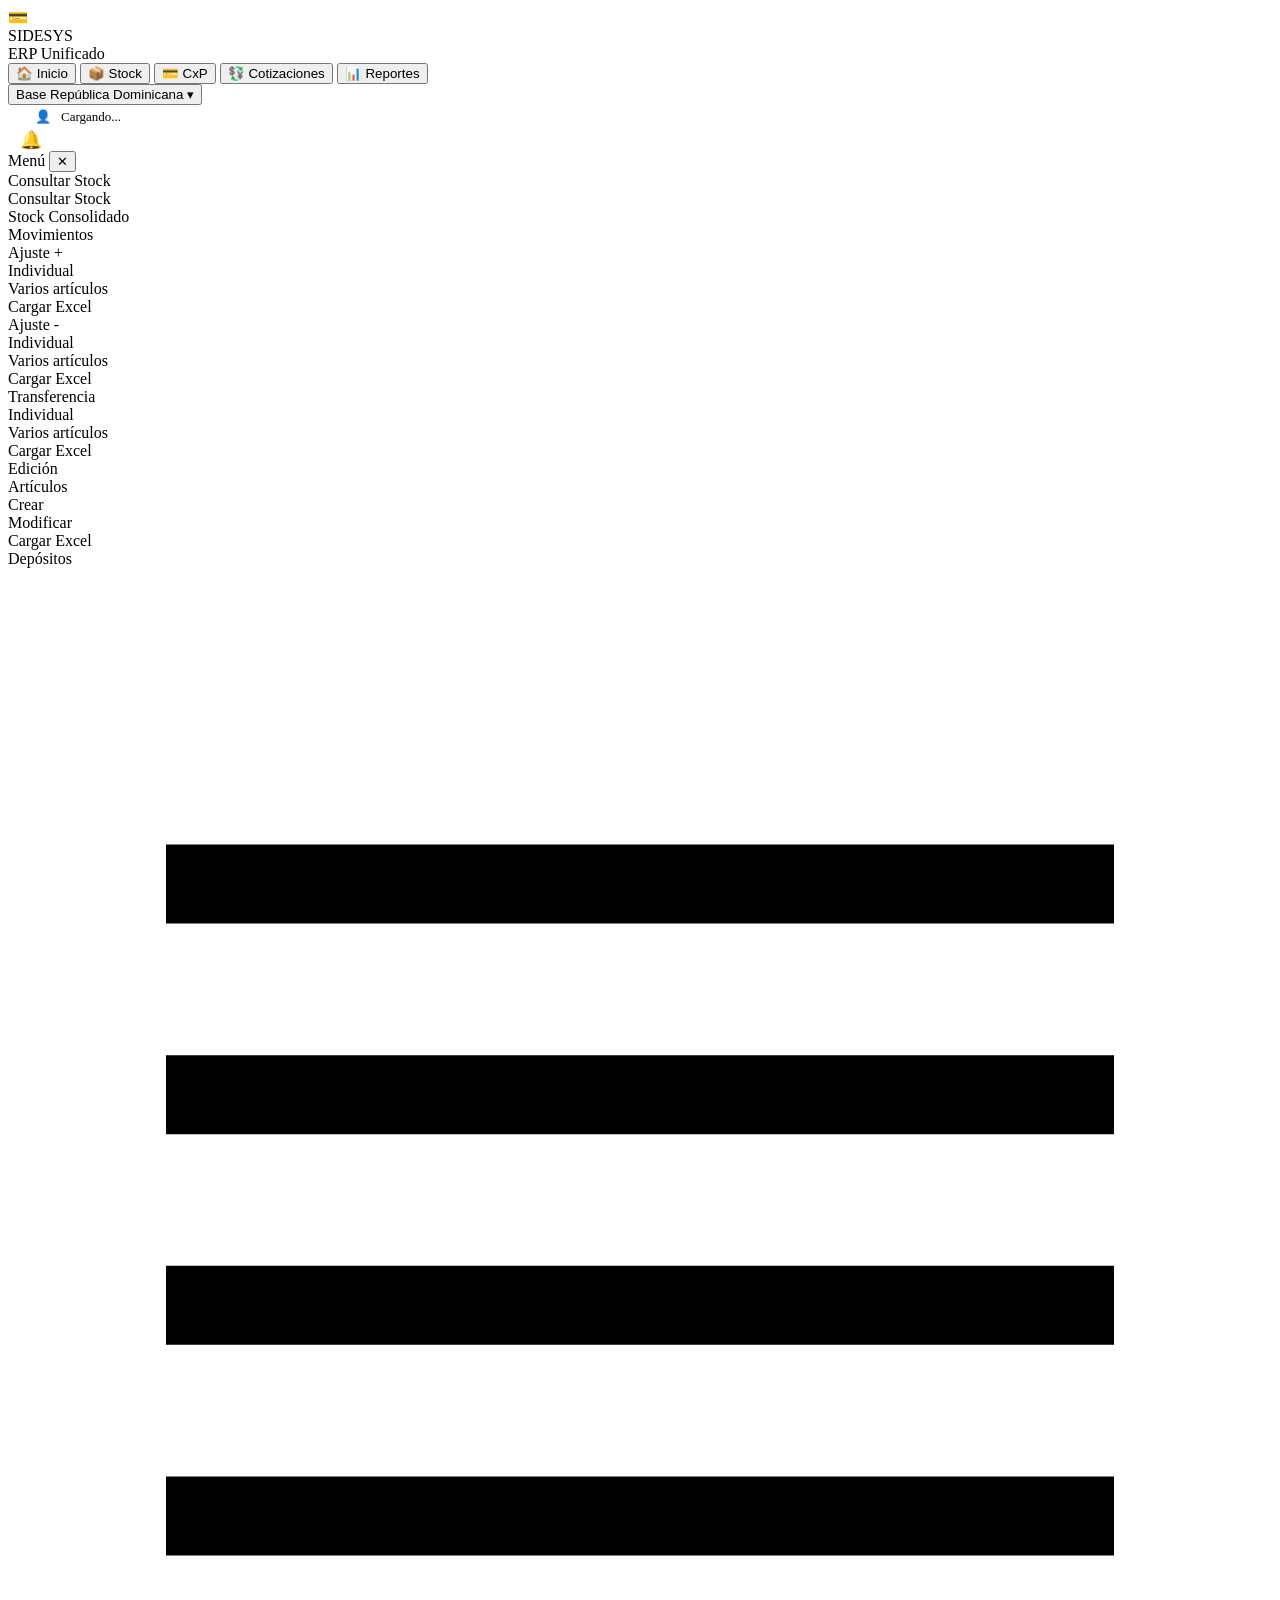
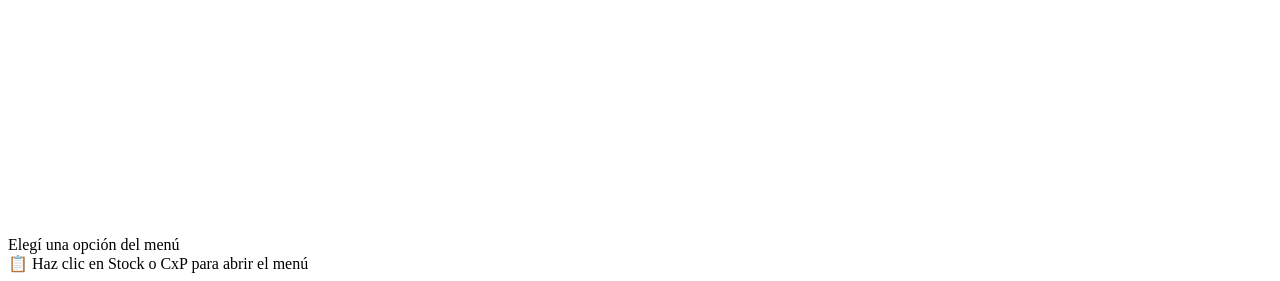
==== updates/1.0.0/files/frontend/index.html @ a8caf873 "Versión base 1.0.0 (estructura limpia, sin archivos grandes)" ====
<!DOCTYPE html>
<html lang="es">
<head>
  <meta charset="UTF-8">
  <meta name="viewport" content="width=device-width, initial-scale=1.0">
  <title>ERP UNIFICADO</title>
  <!-- CSS Global -->
  <link rel="stylesheet" href="/frontend/css/global.css">
  <!-- CSS por módulo -->
  <link rel="stylesheet" href="/frontend/css/dashboard.css">
  <link rel="stylesheet" href="/frontend/css/stock.css">
  <link rel="stylesheet" href="/frontend/css/cxp.css">
  <link rel="stylesheet" href="/frontend/css/cotizaciones.css">
  <link rel="stylesheet" href="/frontend/css/reportes.css">
</head>
<body>

<!-- ============================================================
     TOPBAR
     ============================================================ -->
<header id="topbar">
  <div class="brand">
    <div class="brand-logo">💳</div>
    <div>
      <div class="brand-name">SIDESYS</div>
      <div class="brand-sub">ERP Unificado</div>
    </div>
  </div>

  <nav id="module-nav">
    <button class="module-tab active" data-module="dashboard" onclick="cambiarModulo('dashboard'); openDrawer();">🏠 Inicio</button>
    <button class="module-tab" data-module="stock" onclick="cambiarModulo('stock'); openDrawer();">📦 Stock</button>
    <button class="module-tab" data-module="cxp" onclick="cambiarModulo('cxp'); openDrawer();">💳 CxP</button>
    <button class="module-tab" data-module="cotizaciones" onclick="cambiarModulo('cotizaciones'); openDrawer();">💱 Cotizaciones</button>
    <button class="module-tab" data-module="reportes" onclick="cambiarModulo('reportes'); openDrawer();">📊 Reportes</button>    
  </nav>

  <div class="topbar-spacer"></div>

  <div id="base-picker" class="base-select">
    <button class="base-trigger" onclick="toggleBasePicker()" data-tooltip="selectorBase">
      <span class="lbl">Base</span>
      <span class="val" id="base-btn-label">República Dominicana</span>
      <span class="chev">▾</span>
    </button>
    <div class="base-menu" id="base-dropdown"></div>
  </div>

  <div id="sociedad-picker" class="base-select" style="display:none">
    <button class="base-trigger" onclick="toggleSociedadPicker()" data-tooltip="selectorSociedad">
      <span class="lbl">Sociedad</span>
      <span class="val" id="sociedad-btn-label">Sidesys</span>
      <span class="chev">▾</span>
    </button>
    <div class="base-menu" id="sociedad-dropdown"></div>
  </div>

  <!-- 👤 Indicador de usuario -->
  <div style="display:flex;align-items:center;gap:10px;margin-left:15px;font-size:13px;color:var(--ink-soft);background:var(--surface-2);padding:4px 12px;border-radius:20px;border:1px solid var(--border);">
    <span id="user-indicator-icon">👤</span>
    <span id="user-indicator-name">Cargando...</span>
    <span id="user-indicator-role" style="font-size:10px;background:var(--primary);color:white;padding:1px 8px;border-radius:10px;display:none;">Admin</span>
  </div>

  <!-- 🔔 NOTIFICACIONES BADGE (NUEVO) -->
  <div id="notificacion-badge" style="position:relative;cursor:pointer;margin-left:12px;display:flex;align-items:center;gap:4px;">
    <span style="font-size:18px;">🔔</span>
    <span id="notif-count" style="background:#dc2626;color:#fff;border-radius:50%;padding:1px 7px;font-size:11px;font-weight:700;display:none;">0</span>
  </div>
</header>

<!-- ============================================================
     DRAWER (MENÚ LATERAL)
     ============================================================ -->
<div id="drawer-overlay"></div>
<nav id="drawer">
  <div class="drawer-header">
    <span>Menú</span>
    <button id="drawer-close" onclick="closeDrawer()">✕</button>
  </div>

  <!-- === STOCK === -->
  <div class="drawer-module" data-module="stock">
    <div class="drawer-category">Consultar Stock</div>
    <div class="drawer-group"><div class="drawer-tab" data-tab="stock" data-tooltip="drawerStockConsultar">Consultar Stock</div></div>
    <div class="drawer-group"><div class="drawer-tab" data-tab="stock-consolidado" data-autoload="buscarConsolidado" data-tooltip="drawerStockConsolidado">Stock Consolidado</div></div>

    <div class="drawer-category">Movimientos</div>
    <div class="drawer-group">
      <div class="drawer-tab" data-tab="ajuste-e" data-tooltip="drawerAjusteMas">Ajuste +</div>
      <div class="drawer-sub">
        <div class="drawer-subitem active" data-sub="ae-individual" data-group="ae">Individual</div>
        <div class="drawer-subitem" data-sub="ae-multiple" data-group="ae">Varios artículos</div>
        <div class="drawer-subitem" data-sub="ae-excel" data-group="ae">Cargar Excel</div>
      </div>
    </div>
    <div class="drawer-group">
      <div class="drawer-tab" data-tab="ajuste-s" data-tooltip="drawerAjusteMenos">Ajuste -</div>
      <div class="drawer-sub">
        <div class="drawer-subitem active" data-sub="as-individual" data-group="as">Individual</div>
        <div class="drawer-subitem" data-sub="as-multiple" data-group="as">Varios artículos</div>
        <div class="drawer-subitem" data-sub="as-excel" data-group="as">Cargar Excel</div>
      </div>
    </div>
    <div class="drawer-group">
      <div class="drawer-tab" data-tab="transferencia" data-tooltip="drawerTransferencia">Transferencia</div>
      <div class="drawer-sub">
        <div class="drawer-subitem active" data-sub="tr-individual" data-group="tr">Individual</div>
        <div class="drawer-subitem" data-sub="tr-multiple" data-group="tr">Varios artículos</div>
        <div class="drawer-subitem" data-sub="tr-excel" data-group="tr">Cargar Excel</div>
      </div>
    </div>

    <div class="drawer-category">Edición</div>
    <div class="drawer-group">
      <div class="drawer-tab" data-tab="articulos" data-tooltip="drawerArticulos">Artículos</div>
      <div class="drawer-sub">
        <div class="drawer-subitem active" data-sub="art-crear" data-group="art">Crear</div>
        <div class="drawer-subitem" data-sub="art-modificar" data-group="art">Modificar</div>
        <div class="drawer-subitem" data-sub="art-excel" data-group="art">Cargar Excel</div>
      </div>
    </div>
    <div class="drawer-group"><div class="drawer-tab" data-tab="depositos" data-tooltip="drawerDepositos">Depósitos</div></div>
  </div>

  <!-- === CXP === -->
  <div class="drawer-module" data-module="cxp" style="display:none">
    <div class="drawer-category">Cuentas a Pagar</div>
    <div class="drawer-group"><div class="drawer-tab active" data-tab="cxp-facturas" data-tooltip="drawerCxpFacturas">Facturas</div></div>
  </div>

  <!-- === COTIZACIONES === -->
  <div class="drawer-module" data-module="cotizaciones" style="display:none">
    <div class="drawer-category">Cotizaciones</div>
    <div class="drawer-group"><div class="drawer-tab active" data-tab="cxp-cotizaciones" data-tooltip="drawerCotizaciones">Tipo de Cambio</div></div>
  </div>

  <!-- === REPORTES === -->
  <div class="drawer-module" data-module="reportes" style="display:none">
    <div class="drawer-category">📊 Reportes</div>
    <div class="drawer-group">
        <div class="drawer-tab active" data-tab="reportes-pendiente-facturar" onclick="cambiarReporte('contratos'); closeDrawer();" data-tooltip="drawerReportesPendienteFacturar">📄 Pendiente de Facturar</div>
    </div>
    <div class="drawer-group">
        <div class="drawer-tab" data-tab="reportes-pendiente-cobro" onclick="cambiarReporte('pendiente-cobro'); closeDrawer();" data-tooltip="drawerReportesPendienteCobro">💰 Pendiente de Cobro</div>
    </div>
    <div class="drawer-group">
        <div class="drawer-tab" data-tab="reportes-consolidado-pais" onclick="cambiarReporte('consolidado-pais'); closeDrawer();" data-tooltip="drawerReportesConsolidadoPais">🌍 Ventas por País</div>
    </div>
    <div class="drawer-group">
        <div class="drawer-tab" data-tab="reportes-consolidado-total" onclick="cambiarReporte('consolidado-total'); closeDrawer();" data-tooltip="drawerReportesConsolidadoTotal">🌐 Ventas Globales</div>
    </div>
  </div>
</nav>

<!-- ============================================================
     CONTENIDO PRINCIPAL
     ============================================================ -->
<div class="container" id="app-container">
  <div id="empty-state" class="empty">
    <svg viewBox="0 0 24 24" fill="none" stroke="currentColor" stroke-width="1.5"><path d="M3 10h18M3 14h18M3 18h18M3 6h18"/></svg>
    <div class="e-title">Elegí una opción del menú</div>
    <div class="e-sub">📋 Haz clic en Stock o CxP para abrir el menú</div>
  </div>

  <h2 id="seccion-activa" style="display:none"></h2>
  <div id="msg"></div>

  <!-- ============================================================
       CONTENEDOR DINÁMICO PARA MÓDULOS
       ============================================================ -->
  <div id="module-content"></div>

</div>

<!-- ============================================================
     MODALES Y TOASTS
     ============================================================ -->
<div id="modal-corregir" style="display:none;position:fixed;inset:0;z-index:70;background:rgba(20,20,30,0.45);align-items:center;justify-content:center">
  <div style="background:var(--surface);border-radius:var(--radius);box-shadow:var(--shadow);padding:28px 24px;width:480px;max-width:95vw;max-height:90vh;overflow-y:auto">
    <div style="display:flex;align-items:center;justify-content:space-between;margin-bottom:6px">
      <div style="font-size:16px;font-weight:700;color:var(--ink)" id="modal-corregir-titulo"></div>
      <button onclick="cerrarModalCorregir()" style="background:transparent;color:var(--ink-soft);border:none;font-size:18px;padding:4px 8px;line-height:1">✕</button>
    </div>
    <div style="font-size:12px;color:var(--ink-soft);margin-bottom:18px">Código: <b id="modal-corregir-codigo"></b></div>
    <label>Nombre nuevo</label>
    <input type="text" id="modal-corregir-nombre" style="margin-bottom:16px" placeholder="Nombre unificado para los países seleccionados">
    <label style="margin-bottom:8px">Aplicar en</label>
    <div id="modal-corregir-bases" style="border:1px solid var(--border);border-radius:var(--radius-sm);overflow:hidden;margin-bottom:18px"></div>
    <div id="modal-corregir-msg"></div>
    <div style="display:flex;gap:10px;margin-top:16px">
      <button id="modal-corregir-btn" onclick="aplicarCorreccionModal()" style="flex:1">Aplicar</button>
      <button onclick="cerrarModalCorregir()" class="secondary" style="flex:1">Cancelar</button>
    </div>
  </div>
</div>

<div id="stock-toast" style="display:none;position:fixed;bottom:24px;right:24px;z-index:60;width:300px;background:#2a2a3e;border-radius:var(--radius);border:0.5px solid rgba(255,255,255,0.12);padding:14px 16px;box-shadow:0 8px 32px rgba(0,0,0,0.28)">
  <div id="stock-toast-header" style="display:flex;align-items:center;justify-content:space-between;margin-bottom:6px">
    <span id="stock-toast-title" style="font-size:14px;font-weight:600;color:white">Nuevos movimientos de stock</span>
    <button onclick="cerrarToast()" style="background:transparent;color:rgba(255,255,255,0.4);border:none;padding:0 4px;font-size:16px;line-height:1">✕</button>
  </div>
  <div id="stock-toast-body" style="font-size:13px;color:rgba(255,255,255,0.65);margin-bottom:4px"></div>
  <div id="stock-toast-paises" style="font-size:12px;color:rgba(255,255,255,0.5);margin-bottom:12px"></div>
  <div style="display:flex;gap:8px">
    <button id="stock-toast-ver" style="flex:1;padding:7px 0;background:var(--primary);color:white;font-size:13px;font-weight:600;border:none;border-radius:6px" onclick="irConsolidadoDesdeToast()">Ver consolidado</button>
    <button id="stock-toast-ignorar" style="flex:1;padding:7px 0;background:rgba(255,255,255,0.1);color:rgba(255,255,255,0.7);font-size:13px;border:none;border-radius:6px" onclick="cerrarToast()">Ignorar</button>
  </div>
</div>

<!-- ============================================================
     BANNER DE ACTUALIZACIÓN (VERSIÓN ANTIGUA)
     ============================================================ -->
<div id="update-banner" style="position:fixed;top:0;left:0;right:0;z-index:999;background:var(--primary);color:#fff;padding:10px 20px;display:none;align-items:center;justify-content:center;gap:12px;font-size:13px;font-weight:500">
  <span>↺ Hay una nueva versión disponible.</span>
  <button onclick="actualizarApp()" style="background:#fff;color:var(--primary);border:none;border-radius:5px;padding:5px 14px;font-size:12px;font-weight:700;cursor:pointer">Actualizar ahora</button>
</div>

<!-- ============================================================
     NOTIFICACIÓN DE ACTUALIZACIÓN (TIEMPO REAL)
     ============================================================ -->
<div id="update-notification" style="display: none; position: fixed; top: 70px; right: 20px; 
     background: #fff; border: 2px solid #2563eb; border-radius: 10px; 
     padding: 20px; max-width: 400px; box-shadow: 0 8px 32px rgba(0,0,0,0.15); z-index: 9999;">
    
    <div style="display: flex; align-items: center; gap: 10px; margin-bottom: 12px;">
        <span style="font-size: 24px;">📢</span>
        <h3 style="margin: 0; color: #2563eb; font-size: 16px;">Nueva versión disponible</h3>
    </div>
    
    <p style="margin: 4px 0;"><strong>Versión:</strong> <span id="update-version">-</span></p>
    <p style="margin: 4px 0;"><strong>Fecha:</strong> <span id="update-date">-</span></p>
    
    <div style="background: #f1f5f9; border-radius: 6px; padding: 10px; margin: 10px 0; max-height: 120px; overflow-y: auto;">
        <p style="margin: 0; font-size: 13px;"><strong>Cambios:</strong></p>
        <ul id="update-changelog" style="margin: 5px 0 0 20px; font-size: 13px; color: #334155;"></ul>
    </div>
    
    <div style="display: flex; gap: 10px; margin-top: 15px;">
        <button onclick="instalarActualizacion()" style="flex: 1; background: #2563eb; color: #fff; 
                border: none; border-radius: 6px; padding: 10px; cursor: pointer; font-weight: 600;">
            🔄 Actualizar ahora
        </button>
        <button onclick="cerrarNotificacion()" style="flex: 1; background: #e2e8f0; color: #1e293b; 
                border: none; border-radius: 6px; padding: 10px; cursor: pointer; font-weight: 500;">
            Más tarde
        </button>
    </div>
    
    <div id="update-progress" style="display: none; margin-top: 10px;">
        <div style="background: #e2e8f0; border-radius: 4px; overflow: hidden; height: 20px;">
            <div id="update-progress-bar" style="background: #2563eb; height: 100%; width: 0%; 
                 transition: width 0.5s;"></div>
        </div>
        <p id="update-status" style="font-size: 12px; text-align: center; margin-top: 5px; color: #475569;">
            Descargando actualización...
        </p>
    </div>
</div>

<div id="toast-container"></div>

<!-- ============================================================
     SCRIPTS (ORDEN CORRECTO PARA MÓDULOS ES6)
     ============================================================ -->
<script src="/frontend/modules/shared/paises.js"></script>
<script src="/app.js"></script>

<!-- 🆕 SHARED - Tooltips (primero, para que estén disponibles globalmente) -->
<script type="module" src="/frontend/modules/shared/tooltips.js"></script>
<script type="module" src="/frontend/modules/shared/tooltip-component.js"></script>

<!-- Dashboard -->
<script type="module" src="/frontend/modules/dashboard.js"></script>

<!-- Templates y Stock (siempre primero) -->
<script src="/frontend/modules/templates.js"></script>
<script src="/frontend/modules/stock/utils.js"></script>
<script src="/frontend/modules/stock/ajustes.js"></script>
<script src="/frontend/modules/stock/transferencias.js"></script>
<script src="/frontend/modules/stock/consultar.js"></script>
<script src="/frontend/modules/stock/consolidado.js"></script>
<script src="/frontend/modules/stock/excel.js"></script>
<script src="/frontend/modules/stock/articulos.js"></script>
<script src="/frontend/modules/stock/depositos.js"></script>
<script src="/frontend/modules/stock/index.js"></script>

<!-- CXP - Módulos ES6 (con type="module") -->
<script type="module" src="/frontend/modules/cxp/ui.js"></script>
<script type="module" src="/frontend/modules/cxp/utils.js"></script>
<script type="module" src="/frontend/modules/cxp/renglones.js"></script>
<script type="module" src="/frontend/modules/cxp/eventuales.js"></script>
<script type="module" src="/frontend/modules/cxp/eliminar.js"></script>
<script type="module" src="/frontend/modules/cxp/main.js"></script>
<script type="module" src="/frontend/modules/cxp/render.js"></script>
<script type="module" src="/frontend/modules/cxp/init.js"></script>
<script type="module" src="/frontend/modules/cxp/index.js"></script>

<!-- Reportes - Módulos -->
<script type="module" src="/frontend/modules/reportes/index.js"></script>
<script type="module" src="/frontend/modules/reportes/pendiente_cobro.js"></script>
<script type="module" src="/frontend/modules/reportes/consolidado_total.js"></script>

<!-- Otros módulos -->
<script src="/frontend/modules/cotizaciones.js"></script>

<!-- 🔔 Notificaciones globales (NUEVO) -->
<script type="module" src="/frontend/modules/notificaciones.js"></script>

<!-- ============================================================
     INICIALIZACIÓN (MODIFICADA - DASHBOARD ES EL PRIMERO)
     ============================================================ -->
<script type="module">
  // ✅ Importar directamente la función del Dashboard
  import { cargarDashboard } from '/frontend/modules/dashboard.js';

  // También importar otras funciones que puedan necesitarse
  // (asumiendo que están en window, pero es mejor tenerlas aquí)
  // Por ahora, usaremos las funciones globales existentes.

  (async function() {
    try {
      toastInfo('Inicializando aplicación...', 'Cargando');
      
      // ✅ 0. CARGAR USUARIO ACTUAL (ANTES DE TODO)
      await cargarUsuarioActual();
      
      // ✅ 1. Mostrar usuario en la interfaz
      const userData = obtenerUsuarioActual();
      if (userData) {
        const nameEl = document.getElementById('user-indicator-name');
        const roleEl = document.getElementById('user-indicator-role');
        if (nameEl) nameEl.textContent = userData.nombre || userData.username || 'Usuario';
        if (roleEl) {
          if (userData.es_superadmin || userData.rol === 'superadmin') {
            roleEl.textContent = 'SuperAdmin';
            roleEl.style.display = 'inline';
            roleEl.style.background = '#dc2626';
          } else if (userData.rol) {
            roleEl.textContent = userData.rol.charAt(0).toUpperCase() + userData.rol.slice(1);
            roleEl.style.display = 'inline';
          }
        }
      }
      
      // 2. Inicializar base
      await inicializarBase('plataforma_rd', 'sidesys');
      toastSuccess('Base: República Dominicana', 'Base inicializada');
    
      // ✅ 3. CARGAR DASHBOARD (EN LUGAR DE STOCK)
      // Esperamos un poco para asegurar que el DOM esté listo
      setTimeout(() => {
        cargarDashboard();
        toastSuccess('Dashboard cargado', '🏠 Inicio');
      }, 200);
      
      const emptyState = document.getElementById('empty-state');
      if (emptyState) emptyState.style.display = 'none';
      
      const moduleContent = document.getElementById('module-content');
      if (moduleContent) moduleContent.style.display = 'block';
            
      // 4. Inicializar drawer (siempre)
      setTimeout(() => {
        if (typeof inicializarDrawer === 'function') {
          inicializarDrawer();
        }
      }, 500);
      
      // 5. Inicializar CXP (en segundo plano)
      setTimeout(() => {
        try {
          if (typeof window.inicializarCXP === 'function') {
            window.inicializarCXP();
            console.log('✅ CXP inicializado');
          } else {
            console.warn('⚠️ window.inicializarCXP no disponible, reintentando...');
            setTimeout(() => {
              if (typeof window.inicializarCXP === 'function') {
                window.inicializarCXP();
                console.log('✅ CXP inicializado (reintento)');
              } else {
                console.error('❌ CXP no disponible - ejecuta manualmente desde consola');
              }
            }, 1000);
          }
        } catch (e) {
          console.warn('⚠️ Error inicializando CXP:', e.message);
        }
      }, 600);
      
      // 6. Inicializar Tooltips globales
      setTimeout(() => {
        try {
          if (!window._tooltipsInicializados) {
            import('/frontend/modules/shared/tooltip-component.js').then(module => {
              if (module.initTooltips) {
                module.initTooltips();
                window._tooltipsInicializados = true;
                console.log('✅ Tooltips globales inicializados desde index.html');
              }
              if (module.injectTooltipStyles) {
                module.injectTooltipStyles();
              }
            }).catch(e => {
              console.warn('⚠️ Error cargando tooltips:', e.message);
            });
          } else {
            console.log('ℹ️ Tooltips ya inicializados, omitiendo desde index.html');
          }
        } catch (e) {
          console.warn('⚠️ Error inicializando tooltips:', e.message);
        }
      }, 1200);
           
      toastSuccess('Aplicación lista', '✅ SIDESYS ERP');
      
      window.addEventListener('baseChanged', function(e) {
        console.log('📌 Evento baseChanged recibido:', e.detail);
        if (typeof validarBaseGT === 'function') {
          setTimeout(() => validarBaseGT(), 200);
        }
      });
      
      // ✅ Escuchar evento de usuario cargado
      window.addEventListener('userLoaded', function(e) {
        const user = e.detail.user;
        const nameEl = document.getElementById('user-indicator-name');
        const roleEl = document.getElementById('user-indicator-role');
        if (nameEl) nameEl.textContent = user.nombre || user.username || 'Usuario';
        if (roleEl) {
          if (user.es_superadmin || user.rol === 'superadmin') {
            roleEl.textContent = 'SuperAdmin';
            roleEl.style.display = 'inline';
            roleEl.style.background = '#dc2626';
          } else if (user.rol) {
            roleEl.textContent = user.rol.charAt(0).toUpperCase() + user.rol.slice(1);
            roleEl.style.display = 'inline';
          }
        }
        console.log('👤 Usuario actualizado en UI:', user.username);
      });
      
    } catch (error) {
      toastError('Error al iniciar: ' + error.message, 'Error crítico');
      console.error('Error al iniciar:', error);
    }
  })();
</script>

</body>
</html>
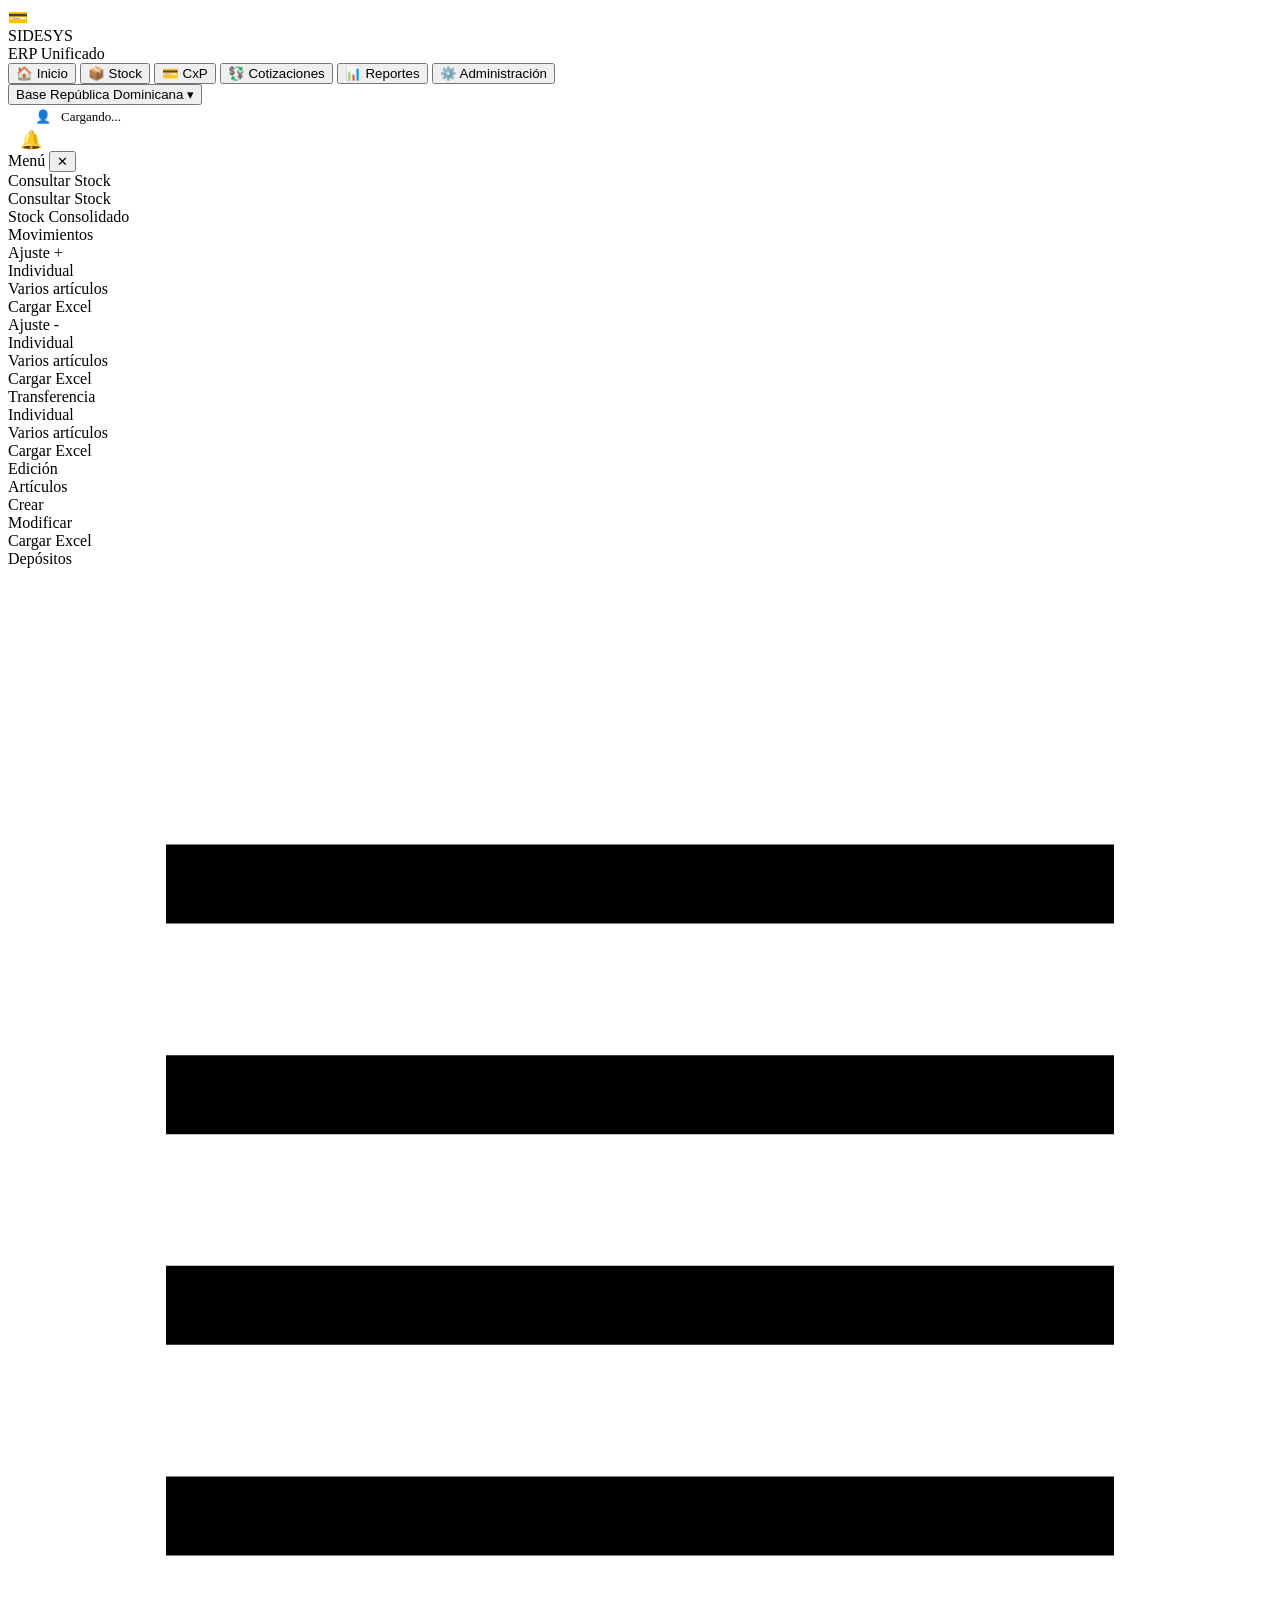
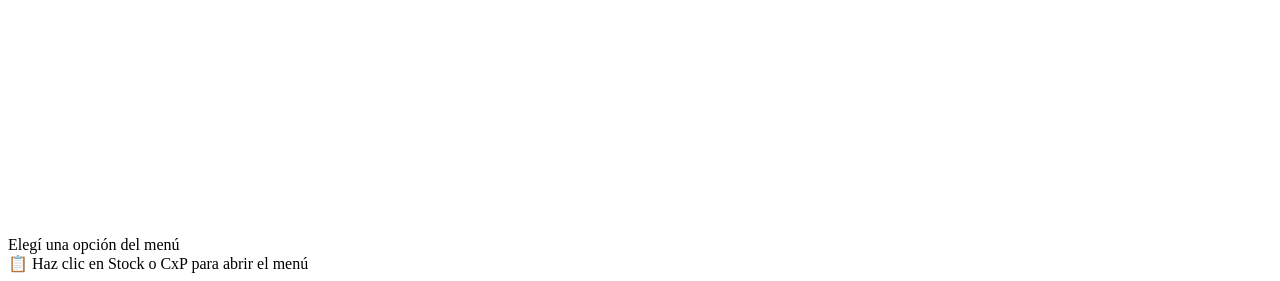
==== commit 97f357e8: "feat: publicar version 1.0.0 (panel de administracion; sin el workspace del SDD)" ====
--- a/updates/1.0.0/files/frontend/index.html
+++ b/updates/1.0.0/files/frontend/index.html
@@ -1,452 +1,361 @@
-<!DOCTYPE html>
-<html lang="es">
-<head>
-  <meta charset="UTF-8">
-  <meta name="viewport" content="width=device-width, initial-scale=1.0">
-  <title>ERP UNIFICADO</title>
-  <!-- CSS Global -->
-  <link rel="stylesheet" href="/frontend/css/global.css">
-  <!-- CSS por módulo -->
-  <link rel="stylesheet" href="/frontend/css/dashboard.css">
-  <link rel="stylesheet" href="/frontend/css/stock.css">
-  <link rel="stylesheet" href="/frontend/css/cxp.css">
-  <link rel="stylesheet" href="/frontend/css/cotizaciones.css">
-  <link rel="stylesheet" href="/frontend/css/reportes.css">
-</head>
-<body>
-
-<!-- ============================================================
-     TOPBAR
-     ============================================================ -->
-<header id="topbar">
-  <div class="brand">
-    <div class="brand-logo">💳</div>
-    <div>
-      <div class="brand-name">SIDESYS</div>
-      <div class="brand-sub">ERP Unificado</div>
-    </div>
-  </div>
-
-  <nav id="module-nav">
-    <button class="module-tab active" data-module="dashboard" onclick="cambiarModulo('dashboard'); openDrawer();">🏠 Inicio</button>
-    <button class="module-tab" data-module="stock" onclick="cambiarModulo('stock'); openDrawer();">📦 Stock</button>
-    <button class="module-tab" data-module="cxp" onclick="cambiarModulo('cxp'); openDrawer();">💳 CxP</button>
-    <button class="module-tab" data-module="cotizaciones" onclick="cambiarModulo('cotizaciones'); openDrawer();">💱 Cotizaciones</button>
-    <button class="module-tab" data-module="reportes" onclick="cambiarModulo('reportes'); openDrawer();">📊 Reportes</button>    
-  </nav>
-
-  <div class="topbar-spacer"></div>
-
-  <div id="base-picker" class="base-select">
-    <button class="base-trigger" onclick="toggleBasePicker()" data-tooltip="selectorBase">
-      <span class="lbl">Base</span>
-      <span class="val" id="base-btn-label">República Dominicana</span>
-      <span class="chev">▾</span>
-    </button>
-    <div class="base-menu" id="base-dropdown"></div>
-  </div>
-
-  <div id="sociedad-picker" class="base-select" style="display:none">
-    <button class="base-trigger" onclick="toggleSociedadPicker()" data-tooltip="selectorSociedad">
-      <span class="lbl">Sociedad</span>
-      <span class="val" id="sociedad-btn-label">Sidesys</span>
-      <span class="chev">▾</span>
-    </button>
-    <div class="base-menu" id="sociedad-dropdown"></div>
-  </div>
-
-  <!-- 👤 Indicador de usuario -->
-  <div style="display:flex;align-items:center;gap:10px;margin-left:15px;font-size:13px;color:var(--ink-soft);background:var(--surface-2);padding:4px 12px;border-radius:20px;border:1px solid var(--border);">
-    <span id="user-indicator-icon">👤</span>
-    <span id="user-indicator-name">Cargando...</span>
-    <span id="user-indicator-role" style="font-size:10px;background:var(--primary);color:white;padding:1px 8px;border-radius:10px;display:none;">Admin</span>
-  </div>
-
-  <!-- 🔔 NOTIFICACIONES BADGE (NUEVO) -->
-  <div id="notificacion-badge" style="position:relative;cursor:pointer;margin-left:12px;display:flex;align-items:center;gap:4px;">
-    <span style="font-size:18px;">🔔</span>
-    <span id="notif-count" style="background:#dc2626;color:#fff;border-radius:50%;padding:1px 7px;font-size:11px;font-weight:700;display:none;">0</span>
-  </div>
-</header>
-
-<!-- ============================================================
-     DRAWER (MENÚ LATERAL)
-     ============================================================ -->
-<div id="drawer-overlay"></div>
-<nav id="drawer">
-  <div class="drawer-header">
-    <span>Menú</span>
-    <button id="drawer-close" onclick="closeDrawer()">✕</button>
-  </div>
-
-  <!-- === STOCK === -->
-  <div class="drawer-module" data-module="stock">
-    <div class="drawer-category">Consultar Stock</div>
-    <div class="drawer-group"><div class="drawer-tab" data-tab="stock" data-tooltip="drawerStockConsultar">Consultar Stock</div></div>
-    <div class="drawer-group"><div class="drawer-tab" data-tab="stock-consolidado" data-autoload="buscarConsolidado" data-tooltip="drawerStockConsolidado">Stock Consolidado</div></div>
-
-    <div class="drawer-category">Movimientos</div>
-    <div class="drawer-group">
-      <div class="drawer-tab" data-tab="ajuste-e" data-tooltip="drawerAjusteMas">Ajuste +</div>
-      <div class="drawer-sub">
-        <div class="drawer-subitem active" data-sub="ae-individual" data-group="ae">Individual</div>
-        <div class="drawer-subitem" data-sub="ae-multiple" data-group="ae">Varios artículos</div>
-        <div class="drawer-subitem" data-sub="ae-excel" data-group="ae">Cargar Excel</div>
-      </div>
-    </div>
-    <div class="drawer-group">
-      <div class="drawer-tab" data-tab="ajuste-s" data-tooltip="drawerAjusteMenos">Ajuste -</div>
-      <div class="drawer-sub">
-        <div class="drawer-subitem active" data-sub="as-individual" data-group="as">Individual</div>
-        <div class="drawer-subitem" data-sub="as-multiple" data-group="as">Varios artículos</div>
-        <div class="drawer-subitem" data-sub="as-excel" data-group="as">Cargar Excel</div>
-      </div>
-    </div>
-    <div class="drawer-group">
-      <div class="drawer-tab" data-tab="transferencia" data-tooltip="drawerTransferencia">Transferencia</div>
-      <div class="drawer-sub">
-        <div class="drawer-subitem active" data-sub="tr-individual" data-group="tr">Individual</div>
-        <div class="drawer-subitem" data-sub="tr-multiple" data-group="tr">Varios artículos</div>
-        <div class="drawer-subitem" data-sub="tr-excel" data-group="tr">Cargar Excel</div>
-      </div>
-    </div>
-
-    <div class="drawer-category">Edición</div>
-    <div class="drawer-group">
-      <div class="drawer-tab" data-tab="articulos" data-tooltip="drawerArticulos">Artículos</div>
-      <div class="drawer-sub">
-        <div class="drawer-subitem active" data-sub="art-crear" data-group="art">Crear</div>
-        <div class="drawer-subitem" data-sub="art-modificar" data-group="art">Modificar</div>
-        <div class="drawer-subitem" data-sub="art-excel" data-group="art">Cargar Excel</div>
-      </div>
-    </div>
-    <div class="drawer-group"><div class="drawer-tab" data-tab="depositos" data-tooltip="drawerDepositos">Depósitos</div></div>
-  </div>
-
-  <!-- === CXP === -->
-  <div class="drawer-module" data-module="cxp" style="display:none">
-    <div class="drawer-category">Cuentas a Pagar</div>
-    <div class="drawer-group"><div class="drawer-tab active" data-tab="cxp-facturas" data-tooltip="drawerCxpFacturas">Facturas</div></div>
-  </div>
-
-  <!-- === COTIZACIONES === -->
-  <div class="drawer-module" data-module="cotizaciones" style="display:none">
-    <div class="drawer-category">Cotizaciones</div>
-    <div class="drawer-group"><div class="drawer-tab active" data-tab="cxp-cotizaciones" data-tooltip="drawerCotizaciones">Tipo de Cambio</div></div>
-  </div>
-
-  <!-- === REPORTES === -->
-  <div class="drawer-module" data-module="reportes" style="display:none">
-    <div class="drawer-category">📊 Reportes</div>
-    <div class="drawer-group">
-        <div class="drawer-tab active" data-tab="reportes-pendiente-facturar" onclick="cambiarReporte('contratos'); closeDrawer();" data-tooltip="drawerReportesPendienteFacturar">📄 Pendiente de Facturar</div>
-    </div>
-    <div class="drawer-group">
-        <div class="drawer-tab" data-tab="reportes-pendiente-cobro" onclick="cambiarReporte('pendiente-cobro'); closeDrawer();" data-tooltip="drawerReportesPendienteCobro">💰 Pendiente de Cobro</div>
-    </div>
-    <div class="drawer-group">
-        <div class="drawer-tab" data-tab="reportes-consolidado-pais" onclick="cambiarReporte('consolidado-pais'); closeDrawer();" data-tooltip="drawerReportesConsolidadoPais">🌍 Ventas por País</div>
-    </div>
-    <div class="drawer-group">
-        <div class="drawer-tab" data-tab="reportes-consolidado-total" onclick="cambiarReporte('consolidado-total'); closeDrawer();" data-tooltip="drawerReportesConsolidadoTotal">🌐 Ventas Globales</div>
-    </div>
-  </div>
-</nav>
-
-<!-- ============================================================
-     CONTENIDO PRINCIPAL
-     ============================================================ -->
-<div class="container" id="app-container">
-  <div id="empty-state" class="empty">
-    <svg viewBox="0 0 24 24" fill="none" stroke="currentColor" stroke-width="1.5"><path d="M3 10h18M3 14h18M3 18h18M3 6h18"/></svg>
-    <div class="e-title">Elegí una opción del menú</div>
-    <div class="e-sub">📋 Haz clic en Stock o CxP para abrir el menú</div>
-  </div>
-
-  <h2 id="seccion-activa" style="display:none"></h2>
-  <div id="msg"></div>
-
-  <!-- ============================================================
-       CONTENEDOR DINÁMICO PARA MÓDULOS
-       ============================================================ -->
-  <div id="module-content"></div>
-
-</div>
-
-<!-- ============================================================
-     MODALES Y TOASTS
-     ============================================================ -->
-<div id="modal-corregir" style="display:none;position:fixed;inset:0;z-index:70;background:rgba(20,20,30,0.45);align-items:center;justify-content:center">
-  <div style="background:var(--surface);border-radius:var(--radius);box-shadow:var(--shadow);padding:28px 24px;width:480px;max-width:95vw;max-height:90vh;overflow-y:auto">
-    <div style="display:flex;align-items:center;justify-content:space-between;margin-bottom:6px">
-      <div style="font-size:16px;font-weight:700;color:var(--ink)" id="modal-corregir-titulo"></div>
-      <button onclick="cerrarModalCorregir()" style="background:transparent;color:var(--ink-soft);border:none;font-size:18px;padding:4px 8px;line-height:1">✕</button>
-    </div>
-    <div style="font-size:12px;color:var(--ink-soft);margin-bottom:18px">Código: <b id="modal-corregir-codigo"></b></div>
-    <label>Nombre nuevo</label>
-    <input type="text" id="modal-corregir-nombre" style="margin-bottom:16px" placeholder="Nombre unificado para los países seleccionados">
-    <label style="margin-bottom:8px">Aplicar en</label>
-    <div id="modal-corregir-bases" style="border:1px solid var(--border);border-radius:var(--radius-sm);overflow:hidden;margin-bottom:18px"></div>
-    <div id="modal-corregir-msg"></div>
-    <div style="display:flex;gap:10px;margin-top:16px">
-      <button id="modal-corregir-btn" onclick="aplicarCorreccionModal()" style="flex:1">Aplicar</button>
-      <button onclick="cerrarModalCorregir()" class="secondary" style="flex:1">Cancelar</button>
-    </div>
-  </div>
-</div>
-
-<div id="stock-toast" style="display:none;position:fixed;bottom:24px;right:24px;z-index:60;width:300px;background:#2a2a3e;border-radius:var(--radius);border:0.5px solid rgba(255,255,255,0.12);padding:14px 16px;box-shadow:0 8px 32px rgba(0,0,0,0.28)">
-  <div id="stock-toast-header" style="display:flex;align-items:center;justify-content:space-between;margin-bottom:6px">
-    <span id="stock-toast-title" style="font-size:14px;font-weight:600;color:white">Nuevos movimientos de stock</span>
-    <button onclick="cerrarToast()" style="background:transparent;color:rgba(255,255,255,0.4);border:none;padding:0 4px;font-size:16px;line-height:1">✕</button>
-  </div>
-  <div id="stock-toast-body" style="font-size:13px;color:rgba(255,255,255,0.65);margin-bottom:4px"></div>
-  <div id="stock-toast-paises" style="font-size:12px;color:rgba(255,255,255,0.5);margin-bottom:12px"></div>
-  <div style="display:flex;gap:8px">
-    <button id="stock-toast-ver" style="flex:1;padding:7px 0;background:var(--primary);color:white;font-size:13px;font-weight:600;border:none;border-radius:6px" onclick="irConsolidadoDesdeToast()">Ver consolidado</button>
-    <button id="stock-toast-ignorar" style="flex:1;padding:7px 0;background:rgba(255,255,255,0.1);color:rgba(255,255,255,0.7);font-size:13px;border:none;border-radius:6px" onclick="cerrarToast()">Ignorar</button>
-  </div>
-</div>
-
-<!-- ============================================================
-     BANNER DE ACTUALIZACIÓN (VERSIÓN ANTIGUA)
-     ============================================================ -->
-<div id="update-banner" style="position:fixed;top:0;left:0;right:0;z-index:999;background:var(--primary);color:#fff;padding:10px 20px;display:none;align-items:center;justify-content:center;gap:12px;font-size:13px;font-weight:500">
-  <span>↺ Hay una nueva versión disponible.</span>
-  <button onclick="actualizarApp()" style="background:#fff;color:var(--primary);border:none;border-radius:5px;padding:5px 14px;font-size:12px;font-weight:700;cursor:pointer">Actualizar ahora</button>
-</div>
-
-<!-- ============================================================
-     NOTIFICACIÓN DE ACTUALIZACIÓN (TIEMPO REAL)
-     ============================================================ -->
-<div id="update-notification" style="display: none; position: fixed; top: 70px; right: 20px; 
-     background: #fff; border: 2px solid #2563eb; border-radius: 10px; 
-     padding: 20px; max-width: 400px; box-shadow: 0 8px 32px rgba(0,0,0,0.15); z-index: 9999;">
-    
-    <div style="display: flex; align-items: center; gap: 10px; margin-bottom: 12px;">
-        <span style="font-size: 24px;">📢</span>
-        <h3 style="margin: 0; color: #2563eb; font-size: 16px;">Nueva versión disponible</h3>
-    </div>
-    
-    <p style="margin: 4px 0;"><strong>Versión:</strong> <span id="update-version">-</span></p>
-    <p style="margin: 4px 0;"><strong>Fecha:</strong> <span id="update-date">-</span></p>
-    
-    <div style="background: #f1f5f9; border-radius: 6px; padding: 10px; margin: 10px 0; max-height: 120px; overflow-y: auto;">
-        <p style="margin: 0; font-size: 13px;"><strong>Cambios:</strong></p>
-        <ul id="update-changelog" style="margin: 5px 0 0 20px; font-size: 13px; color: #334155;"></ul>
-    </div>
-    
-    <div style="display: flex; gap: 10px; margin-top: 15px;">
-        <button onclick="instalarActualizacion()" style="flex: 1; background: #2563eb; color: #fff; 
-                border: none; border-radius: 6px; padding: 10px; cursor: pointer; font-weight: 600;">
-            🔄 Actualizar ahora
-        </button>
-        <button onclick="cerrarNotificacion()" style="flex: 1; background: #e2e8f0; color: #1e293b; 
-                border: none; border-radius: 6px; padding: 10px; cursor: pointer; font-weight: 500;">
-            Más tarde
-        </button>
-    </div>
-    
-    <div id="update-progress" style="display: none; margin-top: 10px;">
-        <div style="background: #e2e8f0; border-radius: 4px; overflow: hidden; height: 20px;">
-            <div id="update-progress-bar" style="background: #2563eb; height: 100%; width: 0%; 
-                 transition: width 0.5s;"></div>
-        </div>
-        <p id="update-status" style="font-size: 12px; text-align: center; margin-top: 5px; color: #475569;">
-            Descargando actualización...
-        </p>
-    </div>
-</div>
-
-<div id="toast-container"></div>
-
-<!-- ============================================================
-     SCRIPTS (ORDEN CORRECTO PARA MÓDULOS ES6)
-     ============================================================ -->
-<script src="/frontend/modules/shared/paises.js"></script>
-<script src="/app.js"></script>
-
-<!-- 🆕 SHARED - Tooltips (primero, para que estén disponibles globalmente) -->
-<script type="module" src="/frontend/modules/shared/tooltips.js"></script>
-<script type="module" src="/frontend/modules/shared/tooltip-component.js"></script>
-
-<!-- Dashboard -->
-<script type="module" src="/frontend/modules/dashboard.js"></script>
-
-<!-- Templates y Stock (siempre primero) -->
-<script src="/frontend/modules/templates.js"></script>
-<script src="/frontend/modules/stock/utils.js"></script>
-<script src="/frontend/modules/stock/ajustes.js"></script>
-<script src="/frontend/modules/stock/transferencias.js"></script>
-<script src="/frontend/modules/stock/consultar.js"></script>
-<script src="/frontend/modules/stock/consolidado.js"></script>
-<script src="/frontend/modules/stock/excel.js"></script>
-<script src="/frontend/modules/stock/articulos.js"></script>
-<script src="/frontend/modules/stock/depositos.js"></script>
-<script src="/frontend/modules/stock/index.js"></script>
-
-<!-- CXP - Módulos ES6 (con type="module") -->
-<script type="module" src="/frontend/modules/cxp/ui.js"></script>
-<script type="module" src="/frontend/modules/cxp/utils.js"></script>
-<script type="module" src="/frontend/modules/cxp/renglones.js"></script>
-<script type="module" src="/frontend/modules/cxp/eventuales.js"></script>
-<script type="module" src="/frontend/modules/cxp/eliminar.js"></script>
-<script type="module" src="/frontend/modules/cxp/main.js"></script>
-<script type="module" src="/frontend/modules/cxp/render.js"></script>
-<script type="module" src="/frontend/modules/cxp/init.js"></script>
-<script type="module" src="/frontend/modules/cxp/index.js"></script>
-
-<!-- Reportes - Módulos -->
-<script type="module" src="/frontend/modules/reportes/index.js"></script>
-<script type="module" src="/frontend/modules/reportes/pendiente_cobro.js"></script>
-<script type="module" src="/frontend/modules/reportes/consolidado_total.js"></script>
-
-<!-- Otros módulos -->
-<script src="/frontend/modules/cotizaciones.js"></script>
-
-<!-- 🔔 Notificaciones globales (NUEVO) -->
-<script type="module" src="/frontend/modules/notificaciones.js"></script>
-
-<!-- ============================================================
-     INICIALIZACIÓN (MODIFICADA - DASHBOARD ES EL PRIMERO)
-     ============================================================ -->
-<script type="module">
-  // ✅ Importar directamente la función del Dashboard
-  import { cargarDashboard } from '/frontend/modules/dashboard.js';
-
-  // También importar otras funciones que puedan necesitarse
-  // (asumiendo que están en window, pero es mejor tenerlas aquí)
-  // Por ahora, usaremos las funciones globales existentes.
-
-  (async function() {
-    try {
-      toastInfo('Inicializando aplicación...', 'Cargando');
-      
-      // ✅ 0. CARGAR USUARIO ACTUAL (ANTES DE TODO)
-      await cargarUsuarioActual();
-      
-      // ✅ 1. Mostrar usuario en la interfaz
-      const userData = obtenerUsuarioActual();
-      if (userData) {
-        const nameEl = document.getElementById('user-indicator-name');
-        const roleEl = document.getElementById('user-indicator-role');
-        if (nameEl) nameEl.textContent = userData.nombre || userData.username || 'Usuario';
-        if (roleEl) {
-          if (userData.es_superadmin || userData.rol === 'superadmin') {
-            roleEl.textContent = 'SuperAdmin';
-            roleEl.style.display = 'inline';
-            roleEl.style.background = '#dc2626';
-          } else if (userData.rol) {
-            roleEl.textContent = userData.rol.charAt(0).toUpperCase() + userData.rol.slice(1);
-            roleEl.style.display = 'inline';
-          }
-        }
-      }
-      
-      // 2. Inicializar base
-      await inicializarBase('plataforma_rd', 'sidesys');
-      toastSuccess('Base: República Dominicana', 'Base inicializada');
-    
-      // ✅ 3. CARGAR DASHBOARD (EN LUGAR DE STOCK)
-      // Esperamos un poco para asegurar que el DOM esté listo
-      setTimeout(() => {
-        cargarDashboard();
-        toastSuccess('Dashboard cargado', '🏠 Inicio');
-      }, 200);
-      
-      const emptyState = document.getElementById('empty-state');
-      if (emptyState) emptyState.style.display = 'none';
-      
-      const moduleContent = document.getElementById('module-content');
-      if (moduleContent) moduleContent.style.display = 'block';
-            
-      // 4. Inicializar drawer (siempre)
-      setTimeout(() => {
-        if (typeof inicializarDrawer === 'function') {
-          inicializarDrawer();
-        }
-      }, 500);
-      
-      // 5. Inicializar CXP (en segundo plano)
-      setTimeout(() => {
-        try {
-          if (typeof window.inicializarCXP === 'function') {
-            window.inicializarCXP();
-            console.log('✅ CXP inicializado');
-          } else {
-            console.warn('⚠️ window.inicializarCXP no disponible, reintentando...');
-            setTimeout(() => {
-              if (typeof window.inicializarCXP === 'function') {
-                window.inicializarCXP();
-                console.log('✅ CXP inicializado (reintento)');
-              } else {
-                console.error('❌ CXP no disponible - ejecuta manualmente desde consola');
-              }
-            }, 1000);
-          }
-        } catch (e) {
-          console.warn('⚠️ Error inicializando CXP:', e.message);
-        }
-      }, 600);
-      
-      // 6. Inicializar Tooltips globales
-      setTimeout(() => {
-        try {
-          if (!window._tooltipsInicializados) {
-            import('/frontend/modules/shared/tooltip-component.js').then(module => {
-              if (module.initTooltips) {
-                module.initTooltips();
-                window._tooltipsInicializados = true;
-                console.log('✅ Tooltips globales inicializados desde index.html');
-              }
-              if (module.injectTooltipStyles) {
-                module.injectTooltipStyles();
-              }
-            }).catch(e => {
-              console.warn('⚠️ Error cargando tooltips:', e.message);
-            });
-          } else {
-            console.log('ℹ️ Tooltips ya inicializados, omitiendo desde index.html');
-          }
-        } catch (e) {
-          console.warn('⚠️ Error inicializando tooltips:', e.message);
-        }
-      }, 1200);
-           
-      toastSuccess('Aplicación lista', '✅ SIDESYS ERP');
-      
-      window.addEventListener('baseChanged', function(e) {
-        console.log('📌 Evento baseChanged recibido:', e.detail);
-        if (typeof validarBaseGT === 'function') {
-          setTimeout(() => validarBaseGT(), 200);
-        }
-      });
-      
-      // ✅ Escuchar evento de usuario cargado
-      window.addEventListener('userLoaded', function(e) {
-        const user = e.detail.user;
-        const nameEl = document.getElementById('user-indicator-name');
-        const roleEl = document.getElementById('user-indicator-role');
-        if (nameEl) nameEl.textContent = user.nombre || user.username || 'Usuario';
-        if (roleEl) {
-          if (user.es_superadmin || user.rol === 'superadmin') {
-            roleEl.textContent = 'SuperAdmin';
-            roleEl.style.display = 'inline';
-            roleEl.style.background = '#dc2626';
-          } else if (user.rol) {
-            roleEl.textContent = user.rol.charAt(0).toUpperCase() + user.rol.slice(1);
-            roleEl.style.display = 'inline';
-          }
-        }
-        console.log('👤 Usuario actualizado en UI:', user.username);
-      });
-      
-    } catch (error) {
-      toastError('Error al iniciar: ' + error.message, 'Error crítico');
-      console.error('Error al iniciar:', error);
-    }
-  })();
-</script>
-
-</body>
+<!DOCTYPE html>
+<html lang="es">
+<head>
+  <meta charset="UTF-8">
+  <meta name="viewport" content="width=device-width, initial-scale=1.0">
+  <title>ERP UNIFICADO</title>
+  <!-- CSS Global -->
+  <link rel="stylesheet" href="/frontend/css/global.css">
+  <!-- CSS por módulo -->
+  <link rel="stylesheet" href="/frontend/css/dashboard.css">
+  <link rel="stylesheet" href="/frontend/css/stock.css">
+  <link rel="stylesheet" href="/frontend/css/cxp.css">
+  <link rel="stylesheet" href="/frontend/css/cotizaciones.css">
+  <link rel="stylesheet" href="/frontend/css/reportes.css">
+  <link rel="stylesheet" href="/frontend/css/admin.css">
+</head>
+<body>
+
+<!-- ============================================================
+     TOPBAR
+     ============================================================ -->
+<header id="topbar">
+  <div class="brand">
+    <div class="brand-logo">💳</div>
+    <div>
+      <div class="brand-name">SIDESYS</div>
+      <div class="brand-sub">ERP Unificado</div>
+    </div>
+  </div>
+
+  <nav id="module-nav">
+    <button class="module-tab active" data-module="dashboard" data-onclick="cambiarModulo('dashboard'); openDrawer();">🏠 Inicio</button>
+    <button class="module-tab" data-module="stock" data-onclick="cambiarModulo('stock'); openDrawer();">📦 Stock</button>
+    <button class="module-tab" data-module="cxp" data-onclick="cambiarModulo('cxp'); openDrawer();">💳 CxP</button>
+    <button class="module-tab" data-module="cotizaciones" data-onclick="cambiarModulo('cotizaciones'); openDrawer();">💱 Cotizaciones</button>
+    <button class="module-tab" data-module="reportes" data-onclick="cambiarModulo('reportes'); openDrawer();">📊 Reportes</button>    
+    <button class="module-tab" data-module="admin" data-onclick="cambiarModulo('admin'); openDrawer();">⚙️ Administración</button>
+  </nav>
+
+  <div class="topbar-spacer"></div>
+
+  <div id="base-picker" class="base-select">
+    <button class="base-trigger" data-onclick="toggleBasePicker()" data-tooltip="selectorBase">
+      <span class="lbl">Base</span>
+      <span class="val" id="base-btn-label">República Dominicana</span>
+      <span class="chev">▾</span>
+    </button>
+    <div class="base-menu" id="base-dropdown"></div>
+  </div>
+
+  <div id="sociedad-picker" class="base-select" style="display:none">
+    <button class="base-trigger" data-onclick="toggleSociedadPicker()" data-tooltip="selectorSociedad">
+      <span class="lbl">Sociedad</span>
+      <span class="val" id="sociedad-btn-label">Sidesys</span>
+      <span class="chev">▾</span>
+    </button>
+    <div class="base-menu" id="sociedad-dropdown"></div>
+  </div>
+
+  <!-- 👤 Indicador de usuario -->
+  <div style="display:flex;align-items:center;gap:10px;margin-left:15px;font-size:13px;color:var(--ink-soft);background:var(--surface-2);padding:4px 12px;border-radius:20px;border:1px solid var(--border);">
+    <span id="user-indicator-icon">👤</span>
+    <span id="user-indicator-name">Cargando...</span>
+    <span id="user-indicator-role" style="font-size:10px;background:var(--primary);color:white;padding:1px 8px;border-radius:10px;display:none;">Admin</span>
+  </div>
+
+  <!-- 🔔 NOTIFICACIONES BADGE (NUEVO) -->
+  <div id="notificacion-badge" style="position:relative;cursor:pointer;margin-left:12px;display:flex;align-items:center;gap:4px;">
+    <span style="font-size:18px;">🔔</span>
+    <span id="notif-count" style="background:#dc2626;color:#fff;border-radius:50%;padding:1px 7px;font-size:11px;font-weight:700;display:none;">0</span>
+  </div>
+</header>
+
+<!-- ============================================================
+     DRAWER (MENÚ LATERAL)
+     ============================================================ -->
+<div id="drawer-overlay"></div>
+<nav id="drawer">
+  <div class="drawer-header">
+    <span>Menú</span>
+    <button id="drawer-close" data-onclick="closeDrawer()">✕</button>
+  </div>
+
+  <!-- === STOCK === -->
+  <div class="drawer-module" data-module="stock">
+    <div class="drawer-category">Consultar Stock</div>
+    <div class="drawer-group"><div class="drawer-tab" data-tab="stock" data-tooltip="drawerStockConsultar">Consultar Stock</div></div>
+    <div class="drawer-group"><div class="drawer-tab" data-tab="stock-consolidado" data-autoload="buscarConsolidado" data-tooltip="drawerStockConsolidado">Stock Consolidado</div></div>
+
+    <div class="drawer-category">Movimientos</div>
+    <div class="drawer-group">
+      <div class="drawer-tab" data-tab="ajuste-e" data-tooltip="drawerAjusteMas">Ajuste +</div>
+      <div class="drawer-sub">
+        <div class="drawer-subitem active" data-sub="ae-individual" data-group="ae">Individual</div>
+        <div class="drawer-subitem" data-sub="ae-multiple" data-group="ae">Varios artículos</div>
+        <div class="drawer-subitem" data-sub="ae-excel" data-group="ae">Cargar Excel</div>
+      </div>
+    </div>
+    <div class="drawer-group">
+      <div class="drawer-tab" data-tab="ajuste-s" data-tooltip="drawerAjusteMenos">Ajuste -</div>
+      <div class="drawer-sub">
+        <div class="drawer-subitem active" data-sub="as-individual" data-group="as">Individual</div>
+        <div class="drawer-subitem" data-sub="as-multiple" data-group="as">Varios artículos</div>
+        <div class="drawer-subitem" data-sub="as-excel" data-group="as">Cargar Excel</div>
+      </div>
+    </div>
+    <div class="drawer-group">
+      <div class="drawer-tab" data-tab="transferencia" data-tooltip="drawerTransferencia">Transferencia</div>
+      <div class="drawer-sub">
+        <div class="drawer-subitem active" data-sub="tr-individual" data-group="tr">Individual</div>
+        <div class="drawer-subitem" data-sub="tr-multiple" data-group="tr">Varios artículos</div>
+        <div class="drawer-subitem" data-sub="tr-excel" data-group="tr">Cargar Excel</div>
+      </div>
+    </div>
+
+    <div class="drawer-category">Edición</div>
+    <div class="drawer-group">
+      <div class="drawer-tab" data-tab="articulos" data-tooltip="drawerArticulos">Artículos</div>
+      <div class="drawer-sub">
+        <div class="drawer-subitem active" data-sub="art-crear" data-group="art">Crear</div>
+        <div class="drawer-subitem" data-sub="art-modificar" data-group="art">Modificar</div>
+        <div class="drawer-subitem" data-sub="art-excel" data-group="art">Cargar Excel</div>
+      </div>
+    </div>
+    <div class="drawer-group"><div class="drawer-tab" data-tab="depositos" data-tooltip="drawerDepositos">Depósitos</div></div>
+  </div>
+
+  <!-- === CXP === -->
+  <div class="drawer-module" data-module="cxp" style="display:none">
+    <div class="drawer-category">Cuentas a Pagar</div>
+    <div class="drawer-group"><div class="drawer-tab active" data-tab="cxp-facturas" data-tooltip="drawerCxpFacturas">Facturas</div></div>
+  </div>
+
+  <!-- === COTIZACIONES === -->
+  <div class="drawer-module" data-module="cotizaciones" style="display:none">
+    <div class="drawer-category">Cotizaciones</div>
+    <div class="drawer-group"><div class="drawer-tab active" data-tab="cxp-cotizaciones" data-tooltip="drawerCotizaciones">Tipo de Cambio</div></div>
+  </div>
+
+  <!-- === REPORTES === -->
+  <div class="drawer-module" data-module="reportes" style="display:none">
+    <div class="drawer-category">📊 Reportes</div>
+    <div class="drawer-group">
+        <div class="drawer-tab active" data-tab="reportes-pendiente-facturar" data-onclick="cambiarReporte('contratos'); closeDrawer();" data-tooltip="drawerReportesPendienteFacturar">📄 Pendiente de Facturar</div>
+    </div>
+    <div class="drawer-group">
+        <div class="drawer-tab" data-tab="reportes-pendiente-cobro" data-onclick="cambiarReporte('pendiente-cobro'); closeDrawer();" data-tooltip="drawerReportesPendienteCobro">💰 Pendiente de Cobro</div>
+    </div>
+    <div class="drawer-group">
+        <div class="drawer-tab" data-tab="reportes-consolidado-pais" data-onclick="cambiarReporte('consolidado-pais'); closeDrawer();" data-tooltip="drawerReportesConsolidadoPais">🌍 Ventas por País</div>
+    </div>
+    <div class="drawer-group">
+        <div class="drawer-tab" data-tab="reportes-consolidado-total" data-onclick="cambiarReporte('consolidado-total'); closeDrawer();" data-tooltip="drawerReportesConsolidadoTotal">🌐 Ventas Globales</div>
+    </div>
+  </div>
+
+  <!-- === ADMINISTRACIÓN (Etapa 2) === -->
+  <div class="drawer-module" data-module="admin" style="display:none">
+    <div class="drawer-category">⚙️ Administración</div>
+    <div class="drawer-group"><div class="drawer-tab active" data-tab="admin-usuarios" data-perm="admin.usuarios.ver">👤 Usuarios</div></div>
+    <div class="drawer-group"><div class="drawer-tab" data-tab="admin-roles" data-perm="admin.roles.ver">🔑 Roles y permisos</div></div>
+    <div class="drawer-group"><div class="drawer-tab" data-tab="admin-estado" data-perm="admin.acceso">🗄️ Estado del almacén</div></div>
+    <div class="drawer-group"><div class="drawer-tab" data-tab="admin-auditoria" data-perm="admin.auditoria.ver">🧾 Auditoría</div></div>
+    <div class="drawer-group"><div class="drawer-tab" data-tab="admin-accesos" data-perm="admin.usuarios.crear">🚫 Accesos rechazados</div></div>
+  </div>
+</nav>
+
+<!-- ============================================================
+     CONTENIDO PRINCIPAL
+     ============================================================ -->
+<div class="container" id="app-container">
+  <div id="empty-state" class="empty">
+    <svg viewBox="0 0 24 24" fill="none" stroke="currentColor" stroke-width="1.5"><path d="M3 10h18M3 14h18M3 18h18M3 6h18"/></svg>
+    <div class="e-title">Elegí una opción del menú</div>
+    <div class="e-sub">📋 Haz clic en Stock o CxP para abrir el menú</div>
+  </div>
+
+  <h2 id="seccion-activa" style="display:none"></h2>
+  <div id="msg"></div>
+
+  <!-- ============================================================
+       CONTENEDOR DINÁMICO PARA MÓDULOS
+       ============================================================ -->
+  <div id="module-content"></div>
+
+</div>
+
+<!-- ============================================================
+     MODALES Y TOASTS
+     ============================================================ -->
+<div id="modal-corregir" style="display:none;position:fixed;inset:0;z-index:70;background:rgba(20,20,30,0.45);align-items:center;justify-content:center">
+  <div style="background:var(--surface);border-radius:var(--radius);box-shadow:var(--shadow);padding:28px 24px;width:480px;max-width:95vw;max-height:90vh;overflow-y:auto">
+    <div style="display:flex;align-items:center;justify-content:space-between;margin-bottom:6px">
+      <div style="font-size:16px;font-weight:700;color:var(--ink)" id="modal-corregir-titulo"></div>
+      <button data-onclick="cerrarModalCorregir()" style="background:transparent;color:var(--ink-soft);border:none;font-size:18px;padding:4px 8px;line-height:1">✕</button>
+    </div>
+    <div style="font-size:12px;color:var(--ink-soft);margin-bottom:18px">Código: <b id="modal-corregir-codigo"></b></div>
+    <label>Nombre nuevo</label>
+    <input type="text" id="modal-corregir-nombre" style="margin-bottom:16px" placeholder="Nombre unificado para los países seleccionados">
+    <label style="margin-bottom:8px">Aplicar en</label>
+    <div id="modal-corregir-bases" style="border:1px solid var(--border);border-radius:var(--radius-sm);overflow:hidden;margin-bottom:18px"></div>
+    <div id="modal-corregir-msg"></div>
+    <div style="display:flex;gap:10px;margin-top:16px">
+      <button id="modal-corregir-btn" data-onclick="aplicarCorreccionModal()" style="flex:1">Aplicar</button>
+      <button data-onclick="cerrarModalCorregir()" class="secondary" style="flex:1">Cancelar</button>
+    </div>
+  </div>
+</div>
+
+<div id="stock-toast" style="display:none;position:fixed;bottom:24px;right:24px;z-index:60;width:300px;background:#2a2a3e;border-radius:var(--radius);border:0.5px solid rgba(255,255,255,0.12);padding:14px 16px;box-shadow:0 8px 32px rgba(0,0,0,0.28)">
+  <div id="stock-toast-header" style="display:flex;align-items:center;justify-content:space-between;margin-bottom:6px">
+    <span id="stock-toast-title" style="font-size:14px;font-weight:600;color:white">Nuevos movimientos de stock</span>
+    <button data-onclick="cerrarToast()" style="background:transparent;color:rgba(255,255,255,0.4);border:none;padding:0 4px;font-size:16px;line-height:1">✕</button>
+  </div>
+  <div id="stock-toast-body" style="font-size:13px;color:rgba(255,255,255,0.65);margin-bottom:4px"></div>
+  <div id="stock-toast-paises" style="font-size:12px;color:rgba(255,255,255,0.5);margin-bottom:12px"></div>
+  <div style="display:flex;gap:8px">
+    <button id="stock-toast-ver" style="flex:1;padding:7px 0;background:var(--primary);color:white;font-size:13px;font-weight:600;border:none;border-radius:6px" data-onclick="irConsolidadoDesdeToast()">Ver consolidado</button>
+    <button id="stock-toast-ignorar" style="flex:1;padding:7px 0;background:rgba(255,255,255,0.1);color:rgba(255,255,255,0.7);font-size:13px;border:none;border-radius:6px" data-onclick="cerrarToast()">Ignorar</button>
+  </div>
+</div>
+
+<!-- ============================================================
+     BANNER DE ACTUALIZACIÓN (VERSIÓN ANTIGUA)
+     ============================================================ -->
+<div id="update-banner" style="position:fixed;top:0;left:0;right:0;z-index:999;background:var(--primary);color:#fff;padding:10px 20px;display:none;align-items:center;justify-content:center;gap:12px;font-size:13px;font-weight:500">
+  <span>↺ Hay una nueva versión disponible.</span>
+  <button data-onclick="actualizarApp()" style="background:#fff;color:var(--primary);border:none;border-radius:5px;padding:5px 14px;font-size:12px;font-weight:700;cursor:pointer">Actualizar ahora</button>
+</div>
+
+<!-- ============================================================
+     NOTIFICACIÓN DE ACTUALIZACIÓN (TIEMPO REAL)
+     ============================================================ -->
+<div id="update-notification" style="display: none; position: fixed; top: 70px; right: 20px; 
+     background: #fff; border: 2px solid #2563eb; border-radius: 10px; 
+     padding: 20px; max-width: 400px; box-shadow: 0 8px 32px rgba(0,0,0,0.15); z-index: 9999;">
+    
+    <div style="display: flex; align-items: center; gap: 10px; margin-bottom: 12px;">
+        <span style="font-size: 24px;">📢</span>
+        <h3 style="margin: 0; color: #2563eb; font-size: 16px;">Nueva versión disponible</h3>
+    </div>
+    
+    <p style="margin: 4px 0;"><strong>Versión:</strong> <span id="update-version">-</span></p>
+    <p style="margin: 4px 0;"><strong>Fecha:</strong> <span id="update-date">-</span></p>
+    
+    <div style="background: #f1f5f9; border-radius: 6px; padding: 10px; margin: 10px 0; max-height: 120px; overflow-y: auto;">
+        <p style="margin: 0; font-size: 13px;"><strong>Cambios:</strong></p>
+        <ul id="update-changelog" style="margin: 5px 0 0 20px; font-size: 13px; color: #334155;"></ul>
+    </div>
+    
+    <div style="display: flex; gap: 10px; margin-top: 15px;">
+        <button id="btn-actualizar-ahora" data-onclick="instalarActualizacion()" style="flex: 1; background: #2563eb; color: #fff; 
+                border: none; border-radius: 6px; padding: 10px; cursor: pointer; font-weight: 600;">
+            🔄 Actualizar ahora
+        </button>
+        <button id="btn-mas-tarde" data-onclick="cerrarNotificacion()" style="flex: 1; background: #e2e8f0; color: #1e293b; 
+                border: none; border-radius: 6px; padding: 10px; cursor: pointer; font-weight: 500;">
+            Más tarde
+        </button>
+    </div>
+    
+    <div id="update-progress" style="display: none; margin-top: 10px;">
+        <div style="background: #e2e8f0; border-radius: 4px; overflow: hidden; height: 20px;">
+            <div id="update-progress-bar" style="background: #2563eb; height: 100%; width: 0%; 
+                 transition: width 0.5s;"></div>
+        </div>
+        <p id="update-status" style="font-size: 12px; text-align: center; margin-top: 5px; color: #475569;">
+            Descargando actualización...
+        </p>
+    </div>
+
+    <!-- C5: version minima soportada (la firma no garantiza frescura) -->
+    <div id="update-bloqueado" style="display: none; margin-top: 10px; background: #fef3c7;
+         border: 1px solid #f59e0b; border-radius: 6px; padding: 8px; font-size: 12px; color: #78350f;">
+    </div>
+</div>
+
+<div id="toast-container"></div>
+
+<!-- ============================================================
+     LOGIN REMOTO (C4) - solo visible si no hay sesión (no-SSO)
+     ============================================================ -->
+<div id="login-overlay" style="display:none;position:fixed;inset:0;z-index:20000;background:rgba(15,23,42,0.93);align-items:center;justify-content:center">
+  <div style="background:#ffffff;border-radius:12px;padding:28px;width:320px;box-shadow:0 20px 60px rgba(0,0,0,0.4);box-sizing:border-box">
+    <div style="font-size:18px;font-weight:700;margin-bottom:2px;color:#1e293b">SIDESYS ERP</div>
+    <div style="font-size:12px;color:#64748b;margin-bottom:16px">Iniciá sesión con tu usuario de Windows</div>
+    <label style="display:block;font-size:12px;font-weight:600;color:#475569;margin-bottom:4px">Usuario</label>
+    <input type="text" id="login-user" autocomplete="username" style="width:100%;box-sizing:border-box;padding:8px 10px;border:1px solid #cbd5e1;border-radius:6px;margin-bottom:12px;font-size:14px">
+    <label style="display:block;font-size:12px;font-weight:600;color:#475569;margin-bottom:4px">Contraseña</label>
+    <input type="password" id="login-pass" autocomplete="current-password" data-onkeydown="if(event.key==='Enter') enviarLoginRemoto()" style="width:100%;box-sizing:border-box;padding:8px 10px;border:1px solid #cbd5e1;border-radius:6px;margin-bottom:14px;font-size:14px">
+    <div id="login-msg" style="font-size:12px;color:#dc2626;min-height:16px;margin-bottom:8px"></div>
+    <button data-onclick="enviarLoginRemoto()" style="width:100%;padding:9px;background:#2563eb;color:#fff;border:none;border-radius:6px;font-weight:600;cursor:pointer;font-size:14px">Ingresar</button>
+  </div>
+</div>
+
+<!-- ============================================================
+     SCRIPTS (ORDEN CORRECTO PARA MÓDULOS ES6)
+     ============================================================ -->
+<script src="/frontend/modules/shared/seguridad.js"></script>
+<script src="/frontend/modules/shared/paises.js"></script>
+<script src="/app.js"></script>
+
+<!-- 🆕 SHARED - Tooltips (primero, para que estén disponibles globalmente) -->
+<script type="module" src="/frontend/modules/shared/tooltips.js"></script>
+<script type="module" src="/frontend/modules/shared/tooltip-component.js"></script>
+
+<!-- Dashboard -->
+<script type="module" src="/frontend/modules/dashboard.js"></script>
+
+<!-- Templates y Stock (siempre primero) -->
+<script src="/frontend/modules/templates.js"></script>
+
+<!-- Panel de administración (Etapa 2): template después de templates.js -->
+<script src="/frontend/modules/admin/api.js"></script>
+<script src="/frontend/modules/admin/template.js"></script>
+<script src="/frontend/modules/admin/index.js"></script>
+<script src="/frontend/modules/admin/usuarios.js"></script>
+<script src="/frontend/modules/admin/roles.js"></script>
+<script src="/frontend/modules/admin/estado.js"></script>
+<script src="/frontend/modules/admin/auditoria.js"></script>
+<script src="/frontend/modules/admin/accesos.js"></script>
+
+<script src="/frontend/modules/stock/utils.js"></script>
+<script src="/frontend/modules/stock/ajustes.js"></script>
+<script src="/frontend/modules/stock/transferencias.js"></script>
+<script src="/frontend/modules/stock/consultar.js"></script>
+<script src="/frontend/modules/stock/consolidado.js"></script>
+<script src="/frontend/modules/stock/excel.js"></script>
+<script src="/frontend/modules/stock/articulos.js"></script>
+<script src="/frontend/modules/stock/depositos.js"></script>
+<script src="/frontend/modules/stock/index.js"></script>
+
+<!-- CXP - Módulos ES6 (con type="module") -->
+<script type="module" src="/frontend/modules/cxp/ui.js"></script>
+<script type="module" src="/frontend/modules/cxp/utils.js"></script>
+<script type="module" src="/frontend/modules/cxp/renglones.js"></script>
+<script type="module" src="/frontend/modules/cxp/eventuales.js"></script>
+<script type="module" src="/frontend/modules/cxp/eliminar.js"></script>
+<script type="module" src="/frontend/modules/cxp/main.js"></script>
+<script type="module" src="/frontend/modules/cxp/render.js"></script>
+<script type="module" src="/frontend/modules/cxp/init.js"></script>
+<script type="module" src="/frontend/modules/cxp/index.js"></script>
+
+<!-- Reportes - Módulos -->
+<script type="module" src="/frontend/modules/reportes/index.js"></script>
+<script type="module" src="/frontend/modules/reportes/pendiente_cobro.js"></script>
+<script type="module" src="/frontend/modules/reportes/consolidado_total.js"></script>
+
+<!-- Otros módulos -->
+<script src="/frontend/modules/cotizaciones.js"></script>
+
+<!-- 🔔 Notificaciones globales (NUEVO) -->
+<script type="module" src="/frontend/modules/notificaciones.js"></script>
+
+<!-- ============================================================
+     INICIALIZACIÓN (MODIFICADA - DASHBOARD ES EL PRIMERO)
+     ============================================================ -->
+<script type="module" src="/frontend/modules/init.js"></script>
+
+</body>
 </html>
